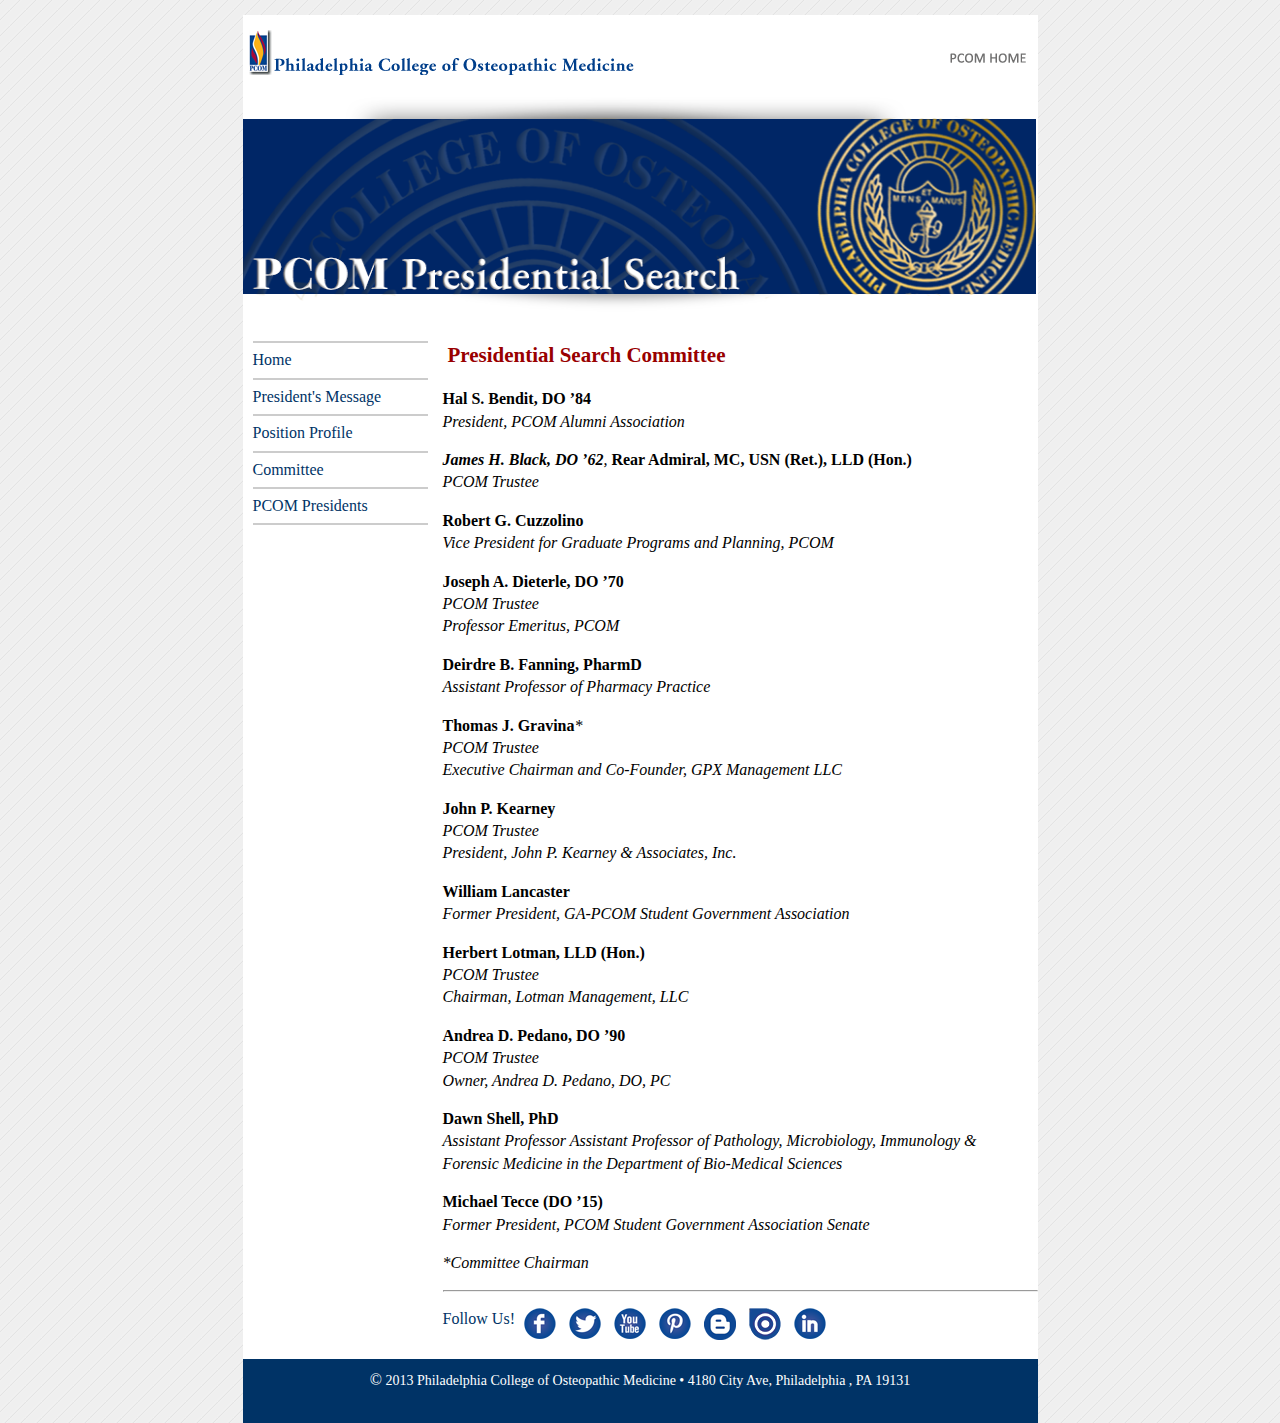
==== committee.html @ 96aeeaf6 "initial" ====
<!doctype html>
<html>
<head>
<meta charset="UTF-8">
<title>PresidentialSearch_home</title>


<style type="text/css">

<!--

/* ~~ The footer ~~ */

}
-->
</style>
<link href="body_css.css" rel="stylesheet" type="text/css">
<link href="socialmediaicons.css" rel="stylesheet" type="text/css">
<!--[if lt IE 9]>
<script src="http://html5shiv.googlecode.com/svn/trunk/html5.js"></script>
<![endif]-->
</head>

<body>
<div>
  <div class="container">
   
<div><a href="http://www.pcom.edu/" target="_blank"><img src="images/PCOM.png" width="100" height="45" class="fltrt" border="0" vspace="5"></a> </header>
  <div class="widebox"><img src="images/headertransparent.png" width="500" height="45" align="left" vspace="15"><img src="images/px881_PresSearch_header.png" width="793" height="235">
</div>
 
   
    <div class="sidebar1">
      <ul class="nav">
        <li><a href="index.html">Home</a></li>
        <li><a href="/communications/PresidentialSearch/message.html">President's Message</a></li>
        <li><a href="/communications/PresidentialSearch/positionprofile.html">Position Profile</a></li>
        <li><a href="/communications/PresidentialSearch/committee.html">Committee</a></li>
        <li><a href="/communications/PresidentialSearch/pastpresidents.html">PCOM Presidents</a></li>
         
      </ul>
      <!-- end .sidebar1 -->
    </div> 
    <article class="content">
      <div> <h2 style="font-size: 21px; color: #900; text-align: left;">Presidential Search Committee<span style="text-align: center"></span></h2></div>
       <p><span style="font-size: 16px; font-weight: bold;">Hal S. Bendit, DO &rsquo;84</span><br>
          <span style="font-size: 16px; font-style: italic;">President,
PCOM Alumni Association</span></p>
        <p style="font-weight: normal; font-style: italic;"><span style="font-weight: bold; font-size: 16px;">James H. Black, DO &rsquo;62</span>, <em style="font-style: normal; font-weight: bold;">Rear Admiral, MC, USN (Ret.</em><span style="font-size: 16px; font-weight: bold; font-style: normal;">),</span> <span style="font-style: normal; font-weight: bold; font-size: 16px;">LLD (Hon.)</span><br>
          <em>PCOM Trustee</em><em><br>
        </em></p>
<p><span style="font-weight: bold; font-size: 16px;">Robert G. Cuzzolino</span><br>
          <span style="font-style: italic; font-size: 16px;">Vice President for Graduate Programs and Planning, PCOM</span></p>
        <p><span style="font-weight: bold; font-size: 16px;">Joseph A. Dieterle, DO &rsquo;70</span><br>
          <em>PCOM&nbsp;Trustee<br>
Professor Emeritus, PCOM</em></p>
 <p><span style="font-weight: bold; font-size: 16px;">Deirdre B. Fanning, PharmD</span><br>
          <em>Assistant Professor of Pharmacy Practice</em></p>
<p><span style="font-weight: bold; font-size: 16px;">Thomas J. Gravina</span><span style="font-style: italic; font-size: 16px;">*</span><br>
  <em>PCOM&nbsp;Trustee<br>
  Executive Chairman and Co-Founder, GPX Management LLC<br>
  </em></p>
<p><span style="font-weight: bold; font-size: 16px;">John P. Kearney</span><br>
  <em>PCOM&nbsp;Trustee<br>
  President, John P. Kearney &amp; Associates, Inc.<br>
  </em></p>
<p><span style="font-weight: bold; font-size: 16px;">William Lancaster </span><br>
  <em>Former President, GA-PCOM Student Government Association</em></p>
<p><span style="font-weight: bold; font-size: 16px;">Herbert Lotman, LLD (Hon.)</span><br>
  <em>PCOM&nbsp;Trustee<br>
  Chairman, Lotman Management, LLC</em></p>
<p><span style="font-weight: bold; font-size: 16px;">Andrea D. Pedano, DO &rsquo;90</span><br>
  <em>PCOM&nbsp;Trustee<br>
  Owner, Andrea D. Pedano, DO, PC<br>
  </em></p>
<p><span style="font-weight: bold; font-size: 16px;">Dawn Shell, PhD</span><br>
        <span style="font-style: italic; font-size: 16px;">Assistant Professor Assistant Professor of Pathology, Microbiology, Immunology & Forensic Medicine in the Department of Bio-Medical Sciences</span></p>  
        <p><span style="font-weight: bold; font-size: 16px;">Michael Tecce (DO &rsquo;15)</span><br>
        <em>Former President, PCOM Student Government Association Senate</em></p>
        <p><span style="font-size: 16px; font-style: italic;">*Committee Chairman</span></p>
        <hr> </p>
       
   
       
   
      <span style="float: left; text-align: left; color: #036">Follow Us!&nbsp;</span>
<div id="blockicon"><a href="https://www.facebook.com/pages/Philadelphia-College-of-Osteopathic-Medicine/97289578558?ref=nf" target="_blank"><img src="images/32x32-Circle-57-FB.png" alt="facebook" width="32" height="32" /></a></div>
      
      
      <div id="blockicon"><a href="https://www.twitter.com/pcomeducation" target="_blank"><img src="images/32x32-Circle-57-TW.png" alt="twitter" width="32" height="32" /></a></div>
      
    <div id="blockicon"><a href="http://www.youtube.com/PCOMeducation" target="_blank"><img src="images/32x32-Circle-57-YT.png" alt="You Tune" width="32" height="32" /></a></div>
      <div id="blockicon"><a href="http://pinterest.com/pcomeducation/" target="_blank"><img src="images/32x32-Circle-57-P.png" alt="Pinterest" width="32" height="32" /></a></div>
      <div id="blockicon"><a href="http://www.pcom.edu/General_Information/blogger/blog.html" target="_blank"><img src="images/blogger.png" alt="blogger" width="32" height="32" /></a></div>
      <div id="blockicon"><a href="http://issuu.com/pcomeducation" target="_blank"><img src="images/issuu.png" alt="Issue" width="32" height="32" /></a></div>
      
    <div id="blockicon"><a href="http://www.linkedin.com/edu/school?id=19295" target="_blank"><img src="images/32x32-Circle-57-LI.png" alt="linked in" width="32" height="32" /></a></div>
    
 </article>
    <footer>
      <div class="footer2">&copy;<span style="line-height: 5%; font-size: 14px"> 2013 Philadelphia College of Osteopathic Medicine &#8226; 4180 City Ave, Philadelphia , PA 19131 <br>
        <br>
      </span></div>
    </footer>
    <!-- end .container -->
  </div>
</div>

<script>
  (function(i,s,o,g,r,a,m){i['GoogleAnalyticsObject']=r;i[r]=i[r]||function(){
  (i[r].q=i[r].q||[]).push(arguments)},i[r].l=1*new Date();a=s.createElement(o),
  m=s.getElementsByTagName(o)[0];a.async=1;a.src=g;m.parentNode.insertBefore(a,m)
  })(window,document,'script','//www.google-analytics.com/analytics.js','ga');

  ga('create', 'UA-40286645-1', 'pcom.edu');
  ga('send', 'pageview');

</script>
</body>

</html>
---- body_css.css ----
@charset "UTF-8";
body {
	margin: 0;
	color: #000;
	font-family: "Adobe Caslon Pro";
	font-size: 100%;
	line-height: 1.4;
	background-image: none;
	background-color: #D6D6D6;
	background-repeat: repeat;
	padding-top: 10;
	padding-right: 0;
	padding-bottom: 10;
	padding-left: 0;
}
/* ~~ Element/tag selectors ~~ */
ul, ol, dl { /* Due to variations between browsers, it's best practices to zero padding and margin on lists. For consistency, you can either specify the amounts you want here, or on the list items (LI, DT, DD) they contain. Remember that what you do here will cascade to the .nav list unless you write a more specific selector. */
	padding: 0;
	margin: 0;
}
h1, h2, h3, h4, h5, h6, p {
	margin-top: 0;	 /* removing the top margin gets around an issue where margins can escape from their containing block. The remaining bottom margin will hold it away from any elements that follow. */
	padding-right: 20px; /* adding the padding to the sides of the elements within the blocks, instead of the block elements themselves, gets rid of any box model math. A nested block with side padding can also be used as an alternate method. */
	background-color: #FFF;
	display: block;
	text-align: left;
}
a img { /* this selector removes the default blue border displayed in some browsers around an image when it is surrounded by a link */
	border: none;
	padding-bottom: 0px;
	padding-top: 0px;
	padding-left: 0px;
	-webkit-transition: all 0.5s ease-in-out 0.1s;
	-moz-transition: all 0.5s ease-in-out 0.1s;
	-ms-transition: all 0.5s ease-in-out 0.1s;
	-o-transition: all 0.5s ease-in-out 0.1s;
	transition: all 0.5s ease-in-out 0.1s;
}
/* ~~ Styling for your site's links must remain in this order - including the group of selectors that create the hover effect. ~~ */
a:link {
	color: #003366;
	text-decoration: none; /* unless you style your links to look extremely unique, it's best to provide underlines for quick visual identification */
}
a:visited {
	color: #003366;
	text-decoration: none;
}
a:hover, a:active, a:focus { /* this group of selectors will give a keyboard navigator the same hover experience as the person using a mouse. */
	text-decoration: none;
}
/* ~~ This fixed width container surrounds all other blocks ~~ */
.container {
	width: 795px;
	background-color: #FFFFFF; /* the auto value on the sides, coupled with the width, centers the layout */
	margin-top: 15px;
	margin-right: auto;
	margin-bottom: 0;
	margin-left: auto;
	position: relative;
}
/* ~~ The header is not given a width. It will extend the full width of your layout. ~~ */
header {
	background-color: #FFFFFF;
}
/* ~~ These are the columns for the layout. ~~ 

1) Padding is only placed on the top and/or bottom of the block elements. The elements within these blocks have padding on their sides. This saves you from any "box model math". Keep in mind, if you add any side padding or border to the block itself, it will be added to the width you define to create the *total* width. You may also choose to remove the padding on the element in the block element and place a second block element within it with no width and the padding necessary for your design.

2) No margin has been given to the columns since they are all floated. If you must add margin, avoid placing it on the side you're floating toward (for example: a right margin on a block set to float right). Many times, padding can be used instead. For blocks where this rule must be broken, you should add a "display:inline" declaration to the block element's rule to tame a bug where some versions of Internet Explorer double the margin.

3) Since classes can be used multiple times in a document (and an element can also have multiple classes applied), the columns have been assigned class names instead of IDs. For example, two sidebar blocks could be stacked if necessary. These can very easily be changed to IDs if that's your preference, as long as you'll only be using them once per document.

4) If you prefer your nav on the left instead of the right, simply float these columns the opposite direction (all left instead of all right) and they'll render in reverse order. There's no need to move the blocks around in the HTML source.

*/
.sidebar1 {
	float: left;
	width: 175px;
	padding-bottom: 5px;
	text-transform: capitalize;
	padding-right: 15px;
	-webkit-transition: all 0.5s ease-in-out 0s;
	-moz-transition: all 0.5s ease-in-out 0s;
	-ms-transition: all 0.5s ease-in-out 0s;
	-o-transition: all 0.5s ease-in-out 0s;
	transition: all 0.5s ease-in-out 0s;
	padding-left: 10px;
	margin-top: 10px;
	background-image: url(file:///Server/01-ToBeArchived/2013/ONLINE_GRAPHICS/2013-G-PresidentialSearchPage/images/sidebarbg.png);
	background-repeat: no-repeat;
	background-position: top;
	height: 350px;
}
.content {
	padding: 10px 0;
	width: 595px;
	float: left;
	background-color: #FFF;
}
aside {
	float: left;
	width: 180px;
	background-color: #EADCAE;
	padding: 10px 0;
}

/* ~~ This grouped selector gives the lists in the .content area space ~~ */
.content ul, .content ol {
	padding: 0 15px 15px 40px; /* this padding mirrors the right padding in the headings and paragraph rule above. Padding was placed on the bottom for space between other elements on the lists and on the left to create the indention. These may be adjusted as you wish. */
}

/* ~~ The navigation list styles (can be removed if you choose to use a premade flyout menu like Spry) ~~ */
ul.nav {
	list-style: none; /* this removes the list marker */
	border-top: 2px solid #CCC; /* this creates the top border for the links - all others are placed using a bottom border on the LI */
	margin-bottom: 15px;
}
ul.nav li {
	border-bottom: 2px solid #CCC; /* this creates the button separation */
	background-color: #FFF;
}
ul.nav a, ul.nav a:visited { /* grouping these selectors makes sure that your links retain their button look even after being visited */
	display: block; /* this gives the link block properties causing it to fill the whole LI containing it. This causes the entire area to react to a mouse click. */
	width: 175px;  /*this width makes the entire button clickable for IE6. If you don't need to support IE6, it can be removed. Calculate the proper width by subtracting the padding on this link from the width of your sidebar container. */
	text-decoration: none;
	background-color: #FFFFFF;
	padding-top: 6px;
	padding-bottom: 6px;
}
ul.nav a:hover, ul.nav a:active, ul.nav a:focus { /* this changes the background and text color for both mouse and keyboard navigators */
	background-color: #CCCCCC;
	color: #FFF;
	-webkit-transition: all 0.3s ease-in 0s;
	-moz-transition: all 0.3s ease-in 0s;
	-ms-transition: all 0.3s ease-in 0s;
	-o-transition: all 0.3s ease-in 0s;
	transition: all 0.3s ease-in 0s;
	width: 175px;
}
/* ~~ Miscellaneous float/clear classes ~~ */
.fltrt {  /* this class can be used to float an element right in your page. The floated element must precede the element it should be next to on the page. */
	float: right;
	margin-left: 8px;
}
.fltlft { /* this class can be used to float an element left in your page. The floated element must precede the element it should be next to on the page. */
	float: left;
	margin-right: 8px;
}
.clearfloat { /* this class can be placed on a <br /> or empty block element as the final element following the last floated block (within the .container) if the footer is removed or taken out of the .container */
	clear: both;
	height: 0;
	font-size: 1px;
	line-height: 0px;
	background-color: #CCC;
}

/*HTML 5 support - Sets new HTML 5 tags to display:block so browsers know how to render the tags properly. */
header, section, footer, aside, article, figure {
	display: block;
	padding-left: 0px;
	margin-left: 0px;
	padding-right: 0px;
}
.container .content div {
	font-family: Calibri;
	padding-right: 0px;
	padding-left: 5px;
	font-weight: bold;
	font-size: 21px;
	color: #900;
	background-color: #FFF;
	width: 400px;
}
a:hover {
	text-decoration: underline;
	color: #FC0	
}
a:active {
	text-decoration: none;
	padding-left: 10px;
}
a {
	font-family: Calibri;
	font-size: 100%;
}
body,td,th {
	font-family: Calibri;
	background-image: url(images/bg.png);
}


.footer2 {
	padding: 10px 0;
	background-color: #036;
	text-align: center;
	position: relative;/* this gives IE6 hasLayout to properly clear */
	clear: both; /* this clear property forces the .container to understand where the columns end and contain them */
	color: #FFF;
}
#apDiv1 {
	position: absolute;
	width: 801px;
	height: 22px;
	z-index: 1;
	left: 115px;
	top: 36px;
	padding-left: 10px;
	padding-right: 10px;
	padding-top: 5px;
	padding-bottom: 5px;
	overflow: hidden;
	background-color: #CCCCCC;
}
a img:hover {
	-webkit-opacity: .2;
	-moz-opacity: .2;
	opacity: .2;
}
#Header {
	background-image: url(file:///Server/01-ToBeArchived/2013/ONLINE_GRAPHICS/2013-G-PresidentialSearchPage/images/px881_PresSearch_header.png);
	height: 228px;
	margin-top: 0px;
	background-repeat: no-repeat;
	margin-bottom: 0px;
}
.tableright {
	text-align: right;
	float: right;
}
.widebox {
	background-color: #FFF;
	width: 792px;
}
---- socialmediaicons.css ----
@charset "UTF-8";
	
		
	
		
		
/* EndOAWidget_Instance_2535022 */

#blockicon {
	display: block;
	width: 40px;
	background-position: 0 px -22px;
	float: left;
	-webkit-transition: all 0.5s ease-in-out 0s;
	-moz-transition: all 0.5s ease-in-out 0s;
	-ms-transition: all 0.5s ease-in-out 0s;
	-o-transition: all 0.5s ease-in-out 0s;
	transition: all 0.5s ease-in-out 0s;
}





#block-block-2 { /*header social buttons*/
	bottom: 0;
	position: absolute;
	bottom: 10px;
	right: 0px;
}



		
		
		/* Font Info */
		
#blockicon:hover {
	margin-top: 10px;
}
box text {
	font-size: 9px;
}
#placeholder {
	-webkit-transition: all 0.5s ease-in-out 0s;
	-moz-transition: all 0.5s ease-in-out 0s;
	-ms-transition: all 0.5s ease-in-out 0s;
	-o-transition: all 0.5s ease-in-out 0s;
	transition: all 0.5s ease-in-out 0s;
}
#placeholder:hover {
	-webkit-opacity: .7;
	-moz-opacity: .7;
	opacity: .7;
}
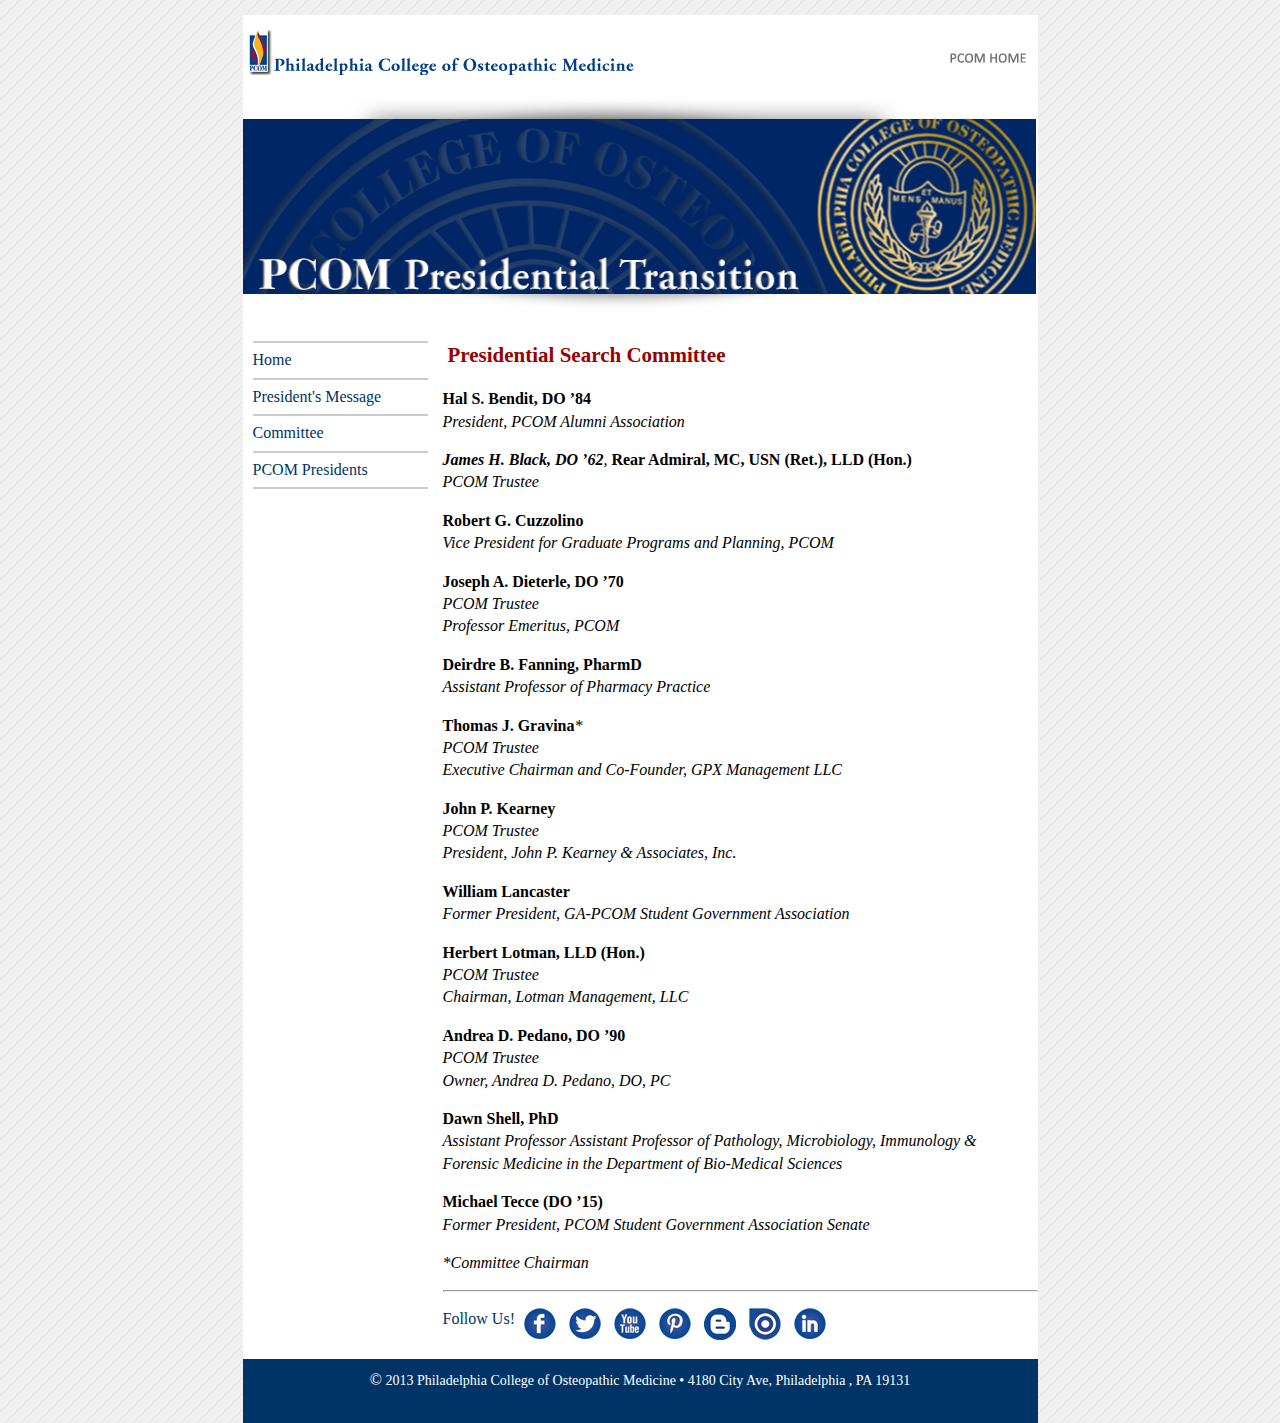
==== commit 5d4388c9: "done" ====
--- a/committee.html
+++ b/committee.html
@@ -33,10 +33,10 @@
     <div class="sidebar1">
       <ul class="nav">
         <li><a href="index.html">Home</a></li>
-        <li><a href="/communications/PresidentialSearch/message.html">President's Message</a></li>
-        <li><a href="/communications/PresidentialSearch/positionprofile.html">Position Profile</a></li>
-        <li><a href="/communications/PresidentialSearch/committee.html">Committee</a></li>
-        <li><a href="/communications/PresidentialSearch/pastpresidents.html">PCOM Presidents</a></li>
+        <li><a href="message.html">President's Message</a></li>
+        
+        <li><a href="committee.html">Committee</a></li>
+        <li><a href="PresidentialSearch/pastpresidents.html">PCOM Presidents</a></li>
          
       </ul>
       <!-- end .sidebar1 -->
